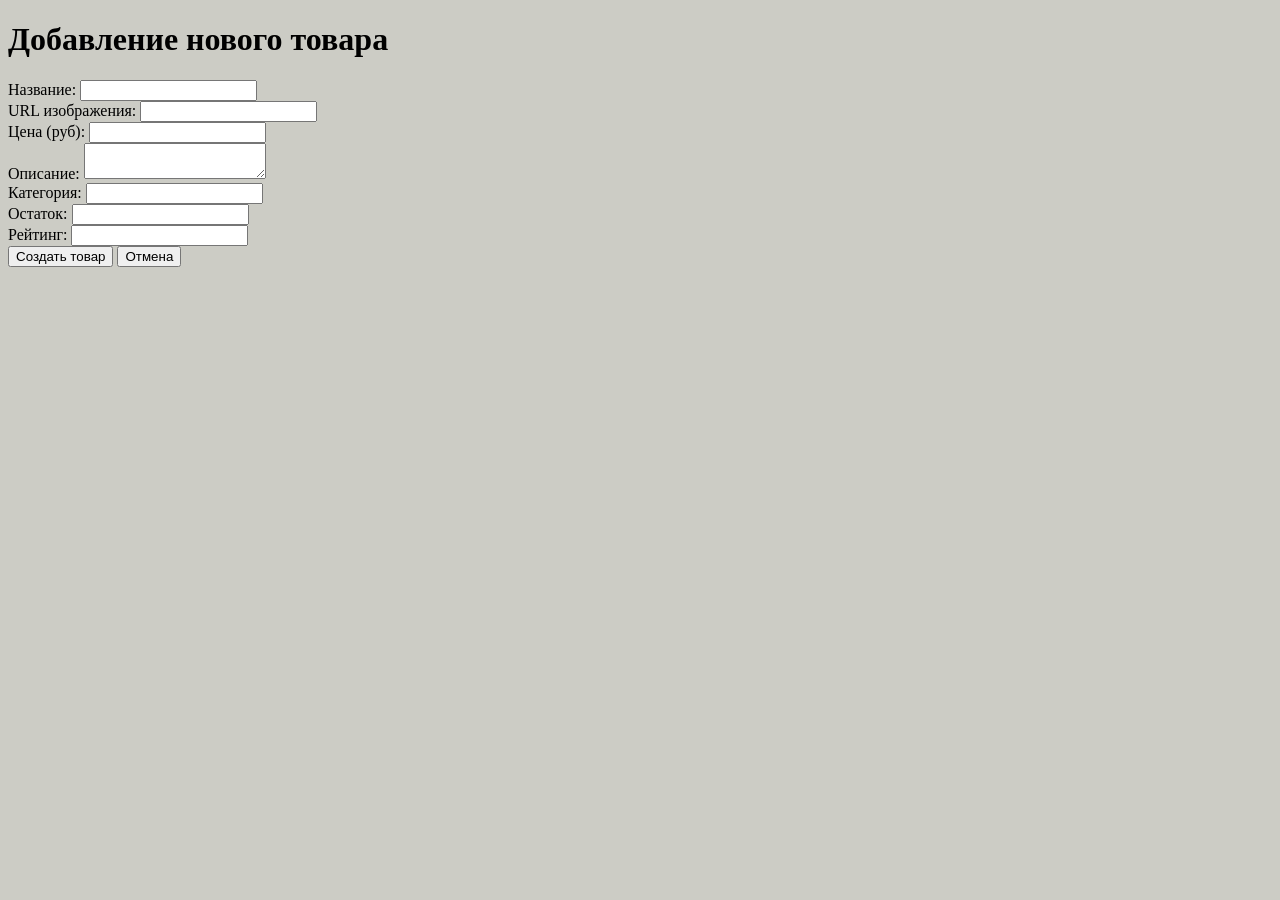
==== addProduct.html @ 8fe0fa8c "PTATARINOVA-26/Практическая работа Работа с REST API интернет-магазина" ====
<!DOCTYPE html>
<html lang="ru">
<head>
  <meta charset="UTF-8">
  <title>Добавление товара</title>
  <link rel="stylesheet" href="./css/import.css">
  <script type="module" src="./JS/addProduct.js"></script>
</head>
<body class="body">
  <h1 class="edit__title">Добавление нового товара</h1>
  <form id="add-form" class="edit__form">
    <label>Название: <input type="text" id="name" required></label><br>
    <label>URL изображения: <input type="text" id="imageUrl" required></label><br>
    <label>Цена (руб): <input type="number" id="price" required></label><br>
    <label>Описание: <textarea id="description" required></textarea></label><br>
    <label>Категория: <input type="text" id="category" required></label><br>
    <label>Остаток: <input type="number" id="stock" required></label><br>
    <label>Рейтинг: <input type="number" step="0.1" id="rating" required></label><br>
    <button type="submit">Создать товар</button>
    <button type="button" id="cancel-btn">Отмена</button>
  </form>
  
</body>
</html>
---- css/import.css ----
@import url("./body/body.css");
@import url("./productsList/productsList.css");
@import url("./admin/__button/admin__button.css");
@import url("./admin/__password/admin__password.css");
@import url("./product/product.css");
@import url("./product/__name/product__name.css");
@import url("./product/__image/product__image.css");
@import url("./product/__specs/product__specs.css");
@import url("./product/__button/product__button.css");
@import url("./product/__text/product__text.css");
@import url("./admin/__addProductBtn/admin__addЗroductBtn.css");
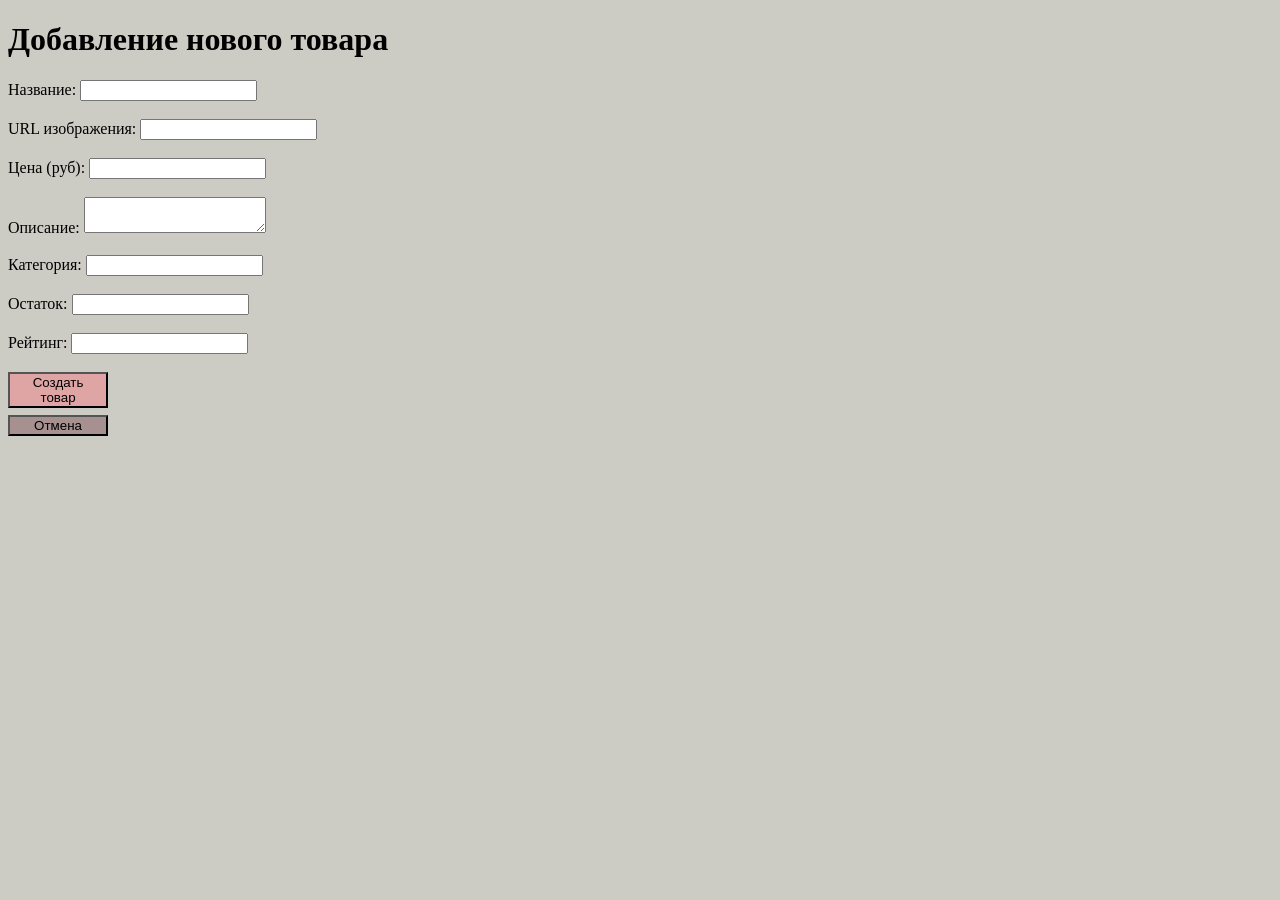
==== commit 320934fb: "PTATARINOVA-26: объединённые изменения" ====
--- a/addProduct.html
+++ b/addProduct.html
@@ -3,8 +3,8 @@
 <head>
   <meta charset="UTF-8">
   <title>Добавление товара</title>
-  <link rel="stylesheet" href="./css/import.css">
-  <script type="module" src="./JS/addProduct.js"></script>
+  <link rel="stylesheet" href="./styles/index.css">
+  <script type="module" src="./scripts/addProduct.js"></script>
 </head>
 <body class="body">
   <h1 class="edit__title">Добавление нового товара</h1>
@@ -16,8 +16,8 @@
     <label>Категория: <input type="text" id="category" required></label><br>
     <label>Остаток: <input type="number" id="stock" required></label><br>
     <label>Рейтинг: <input type="number" step="0.1" id="rating" required></label><br>
-    <button type="submit">Создать товар</button>
-    <button type="button" id="cancel-btn">Отмена</button>
+    <button type="submit" class="edit__saveChanges">Создать товар</button>
+    <button type="button" id="cancel-btn" class="edit__canselBtn">Отмена</button>
   </form>
   
 </body>
--- a/styles/index.css
+++ b/styles/index.css
@@ -0,0 +1,14 @@
+@import url("./body/body.css");
+@import url("./productsList/productsList.css");
+@import url("./admin/__button/admin__button.css");
+@import url("./admin/__password/admin__password.css");
+@import url("./product/product.css");
+@import url("./product/__name/product__name.css");
+@import url("./product/__image/product__image.css");
+@import url("./product/__specs/product__specs.css");
+@import url("./product/__button/product__button.css");
+@import url("./product/__text/product__text.css");
+@import url("./admin/__addProductBtn/admin__addЗroductBtn.css");
+@import url("./edit/__form/edit__form.css");
+@import url("./edit/__canselBtn/edit__canselBtn.css");
+@import url("./edit/__saveChanges/edit__saveChanges.css");
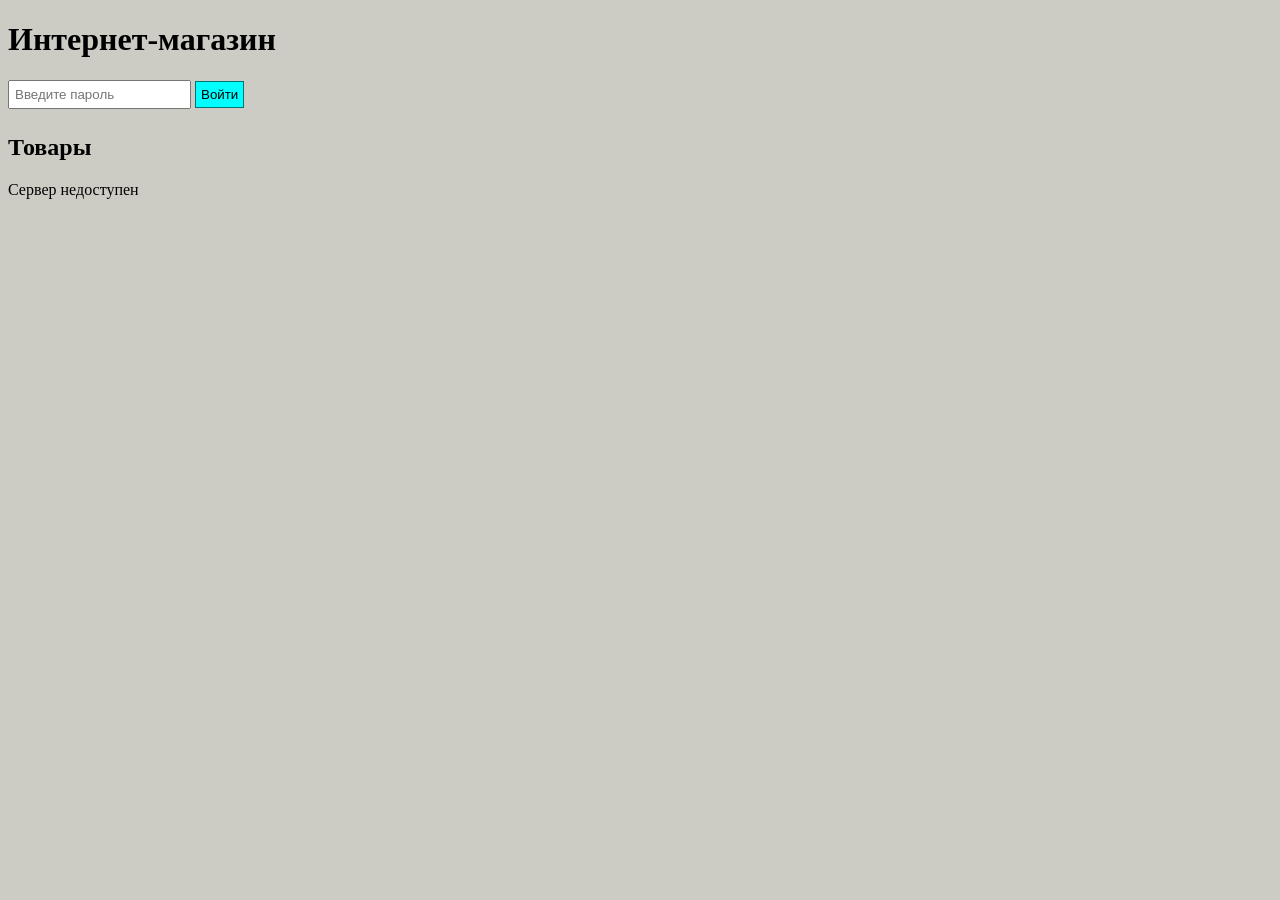
==== commit d0d7858a: "PTATARINOVA-26 Практическая работа Работа с REST API интернет-магазина" ====
--- a/addProduct.html
+++ b/addProduct.html
@@ -9,13 +9,13 @@
 <body class="body">
   <h1 class="edit__title">Добавление нового товара</h1>
   <form id="add-form" class="edit__form">
-    <label>Название: <input type="text" id="name" required></label><br>
-    <label>URL изображения: <input type="text" id="imageUrl" required></label><br>
-    <label>Цена (руб): <input type="number" id="price" required></label><br>
-    <label>Описание: <textarea id="description" required></textarea></label><br>
-    <label>Категория: <input type="text" id="category" required></label><br>
-    <label>Остаток: <input type="number" id="stock" required></label><br>
-    <label>Рейтинг: <input type="number" step="0.1" id="rating" required></label><br>
+    <label>Название: <input type="text" id="name" required></label>
+    <label>URL изображения: <input type="text" id="imageUrl" required></label>
+    <label>Цена (руб): <input type="number" id="price" required></label>
+    <label>Описание: <textarea id="description" required></textarea></label>
+    <label>Категория: <input type="text" id="category" required></label>
+    <label>Остаток: <input type="number" id="stock" required></label>
+    <label>Рейтинг: <input type="number" step="0.1" id="rating" required></label>
     <button type="submit" class="edit__saveChanges">Создать товар</button>
     <button type="button" id="cancel-btn" class="edit__canselBtn">Отмена</button>
   </form>
